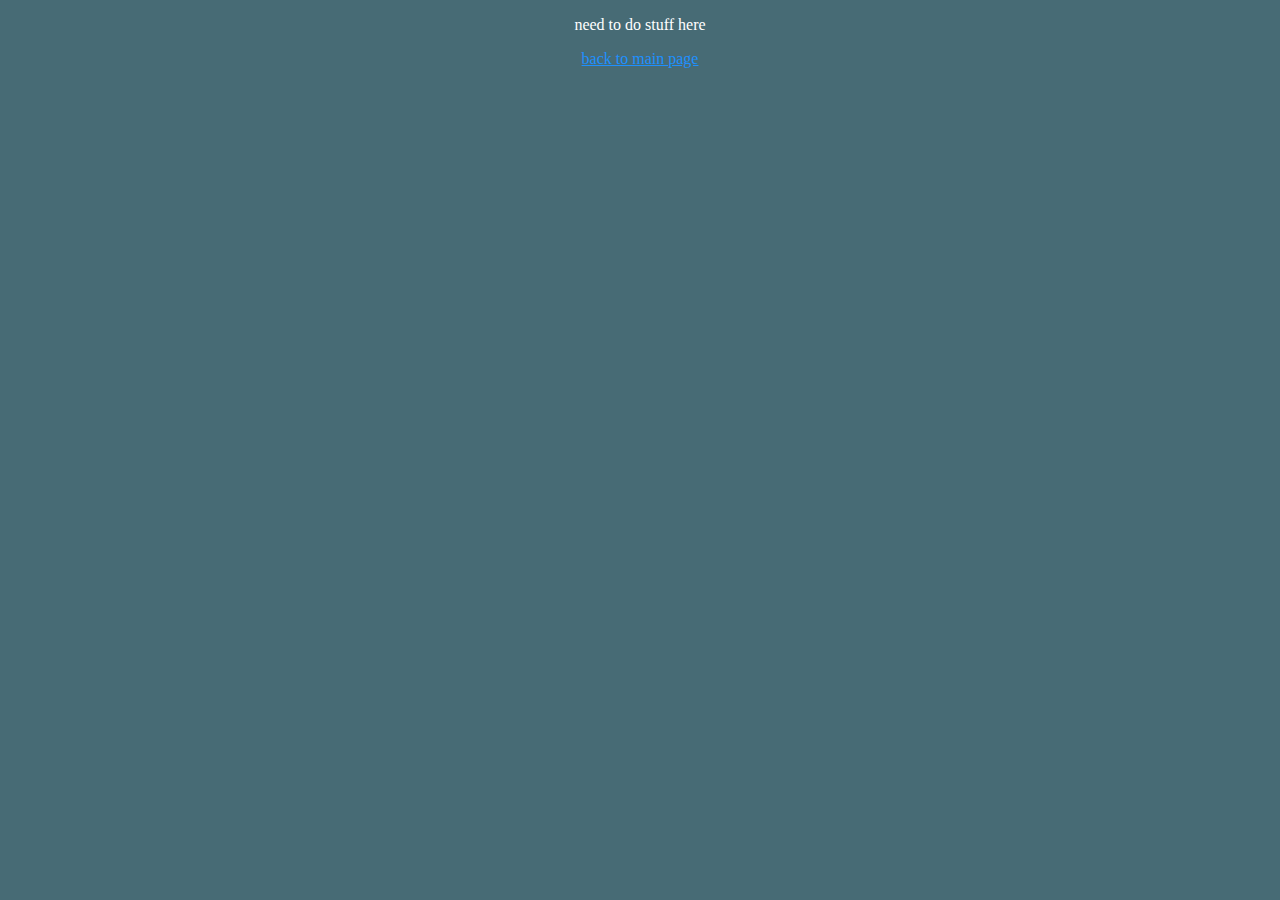
==== docs.html @ cf0dea72 "Create docs.html" ====
<!DOCTYPE html>
<html>
<head>
	<title>Kea's Site</title>
	<link rel="stylesheet" href="mainStyle.css">
	<link rel="icon" type="image/x-icon" href="favicon.ico">
</head>
<body>

<p>need to do stuff here</p>

<a href="index.html">back to main page</a><br>

</body>
</html>
---- mainStyle.css ----
@charset "utf-8";
/* CSS Document */

*{
	text-align: center;
}

body{
	background-color: #476B75;
}

/* all text color*/
*{
	color:#FFFFFF;
}

/* unvisited link */
a:link {
  color: DodgerBlue;
}

/* visited link */
a:visited {
  color: Tomato;
}

/* mouse over link */
a:hover {
  color: MediumSeaGreen;
}

/* selected link */
a:active {
  color: SlateBlue;
}
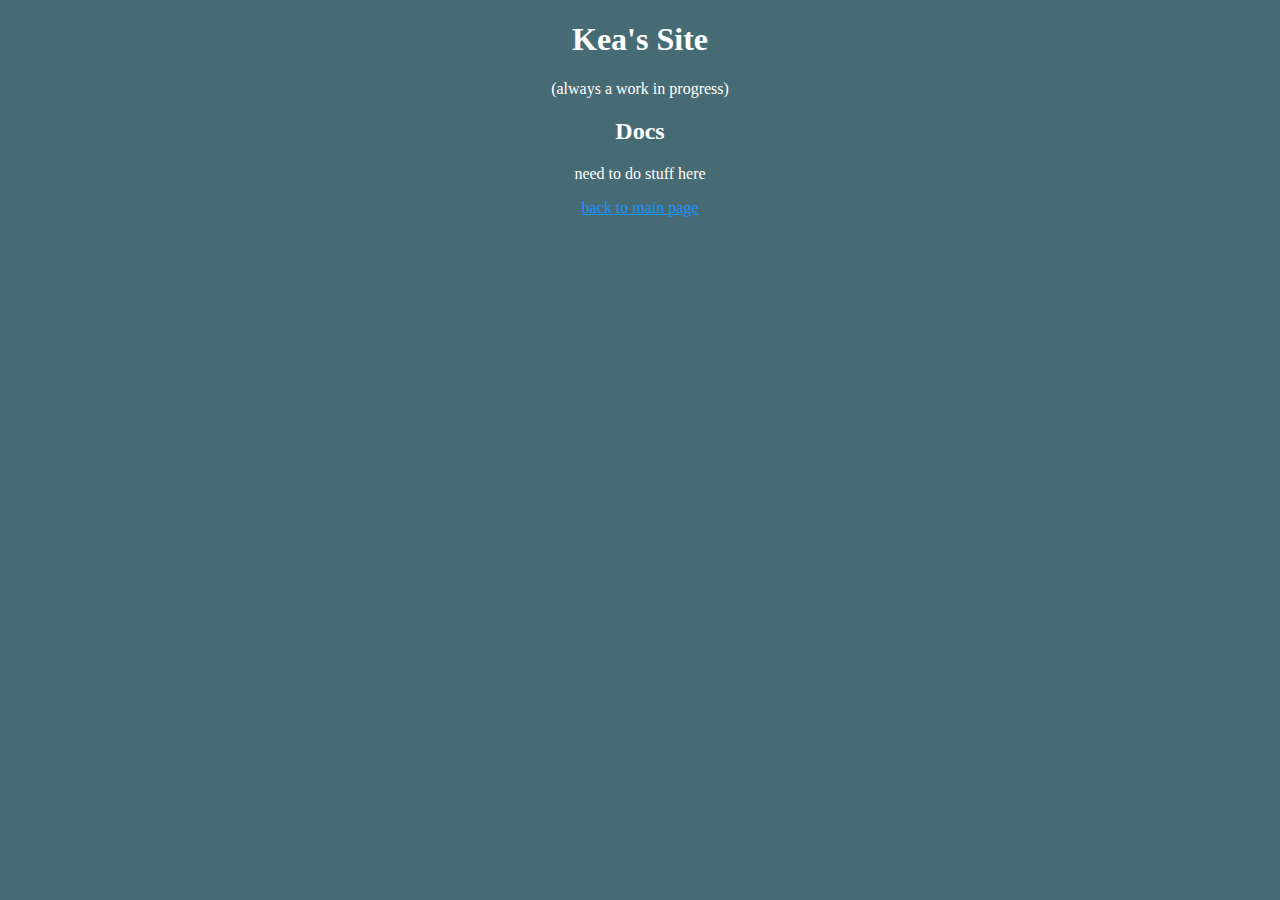
==== commit 0244cfcd: "Update docs.html" ====
--- a/docs.html
+++ b/docs.html
@@ -7,9 +7,16 @@
 </head>
 <body>
 
+<div id="topContainer" class="box">
+<h1>Kea's Site</h1>
+<p>(always a work in progress)</p>
+<h2>Docs</h2>
+</div>
+
+<div id="middleContainer" class="box">
 <p>need to do stuff here</p>
-
 <a href="index.html">back to main page</a><br>
+</div>
 
 </body>
 </html>